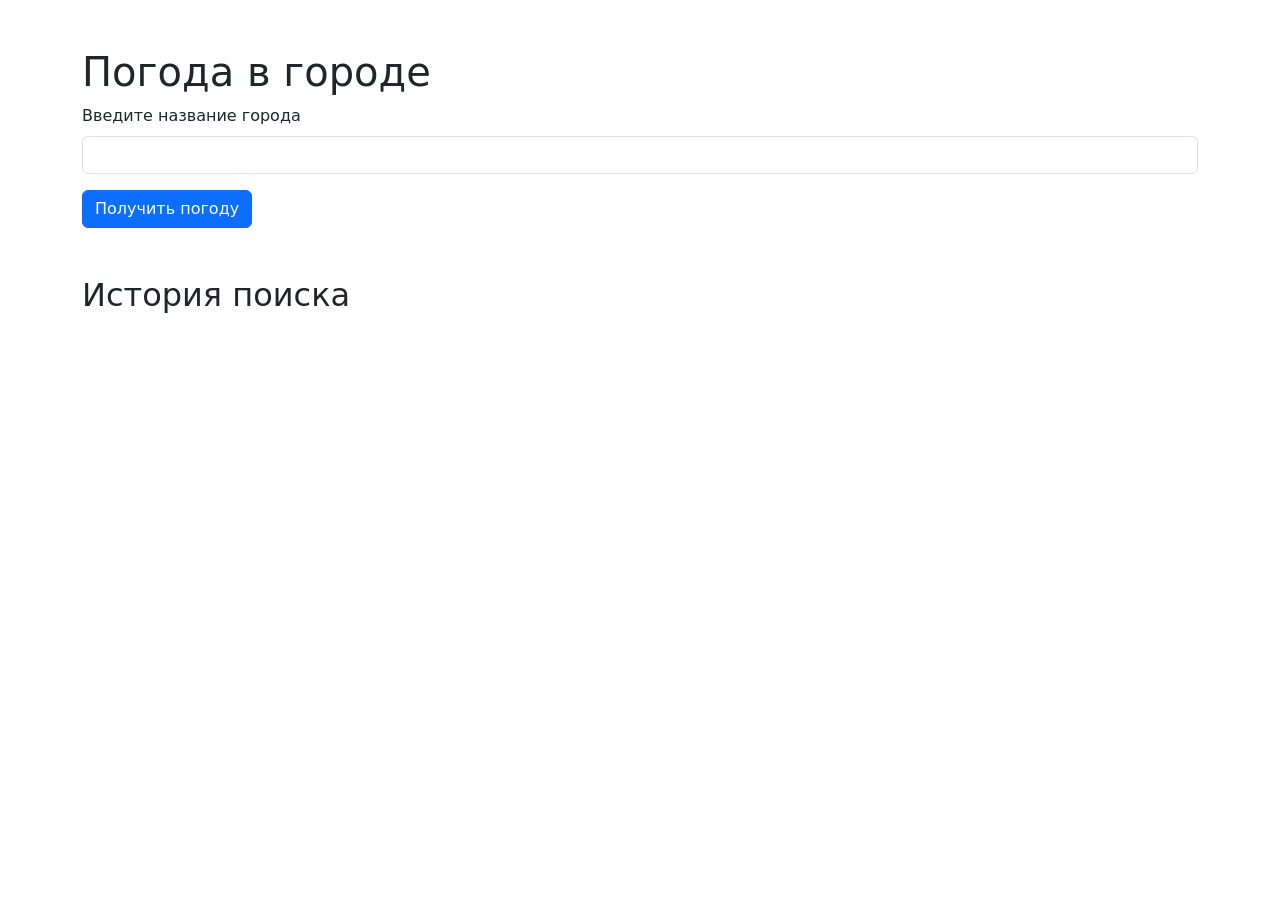
==== weather/templates/weather/index.html @ 74260628 "Start" ====
<!DOCTYPE html>
<html lang="ru">
<head>
    <meta charset="UTF-8">
    <meta name="viewport" content="width=device-width, initial-scale=1.0">
    <title>Прогноз погоды</title>
    <link rel="stylesheet" href="https://cdnjs.cloudflare.com/ajax/libs/bootstrap/5.1.3/css/bootstrap.min.css">
    <script src="https://code.jquery.com/jquery-3.6.0.min.js"></script>
</head>
<body>
<div class="container mt-5">
    <h1>Погода в городе</h1>
    <form id="weather-form">
        <div class="mb-3">
            <label for="city" class="form-label">Введите название города</label>
            <input type="text" class="form-control" id="city" required>
        </div>
        <button type="submit" class="btn btn-primary">Получить погоду</button>
    </form>

    <div id="weather-result" class="mt-4"></div>

    <h2 class="mt-5">История поиска</h2>
    <ul id="search-history" class="list-group"></ul>
</div>

<script>
    $(document).ready(function() {
        $('#weather-form').on('submit', function(event) {
            event.preventDefault();
            const city = $('#city').val();

            $.get(`/api/weather/?city=${city}`, function(data) {
                $('#weather-result').html(`
                    <h3>Погода в ${data.city}</h3>
                    <p>Температура: ${data.temperature} °C</p>
                    <p>Скорость ветра: ${data.windspeed} м/с</p>
                    <p>Код погоды: ${data.weathercode}</p>
                    <p>Время: ${data.time}</p>
                `);
                $('#city').val('');
            }).fail(function(jqXHR) {
                $('#weather-result').html(`<div class="alert alert-danger">${jqXHR.responseJSON.error}</div>`);
            });

            // Получение истории поиска
            $.get('/api/search-history/', function(data) {
                $('#search-history').empty();
                data.forEach(function(item) {
                    $('#search-history').append(`<li class="list-group-item">${item.city_name} - ${item.search_count} раз(а)</li>`);
                });
            });
        });
    });
</script>
</body>
</html>
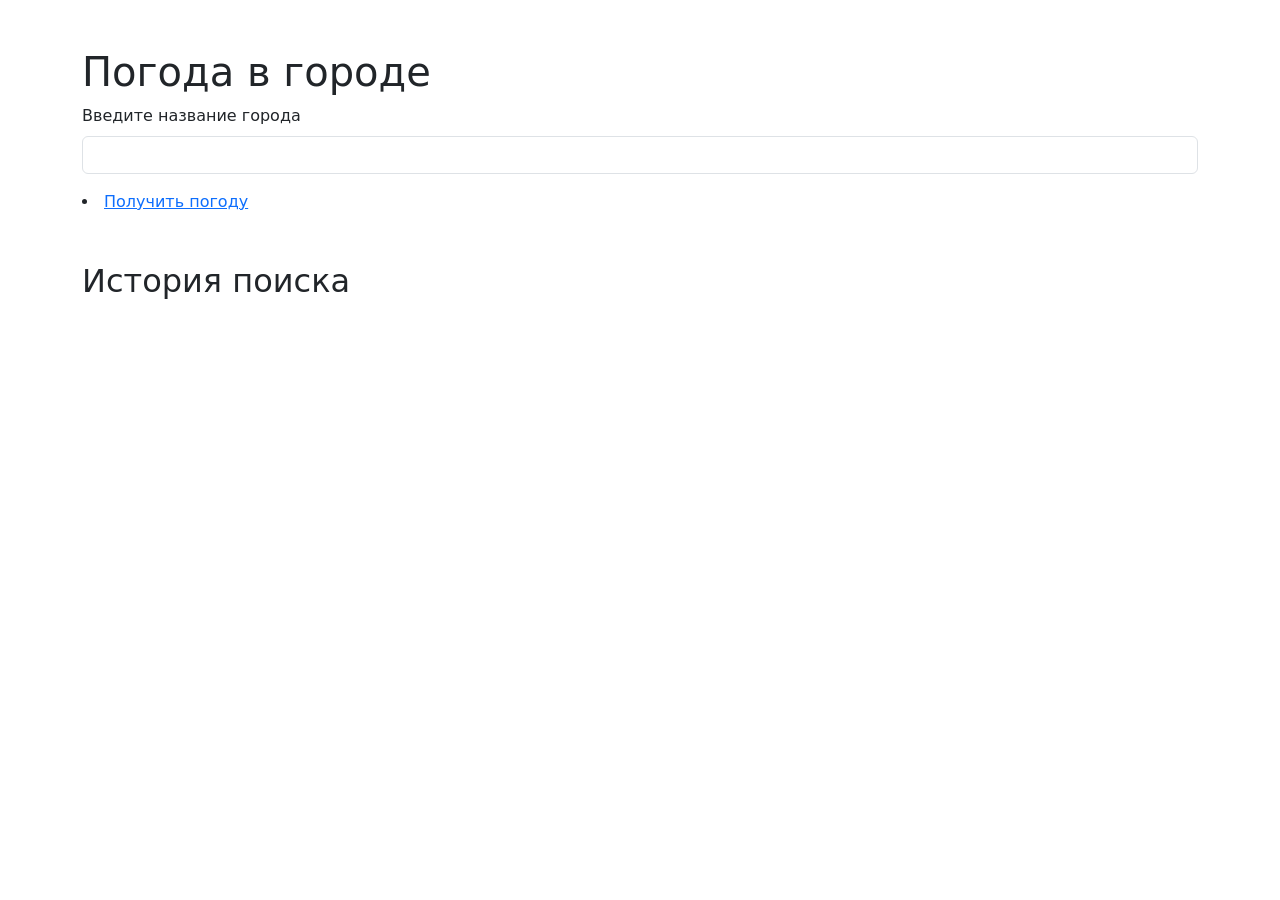
==== commit e91e6fec: "Start" ====
--- a/weather/templates/weather/index.html
+++ b/weather/templates/weather/index.html
@@ -15,7 +15,7 @@
             <label for="city" class="form-label">Введите название города</label>
             <input type="text" class="form-control" id="city" required>
         </div>
-        <button type="submit" class="btn btn-primary">Получить погоду</button>
+        <li><a href="{% url 'weather:weather' %}" class="text-rot">Получить погоду</a></li>
     </form>
 
     <div id="weather-result" class="mt-4"></div>
